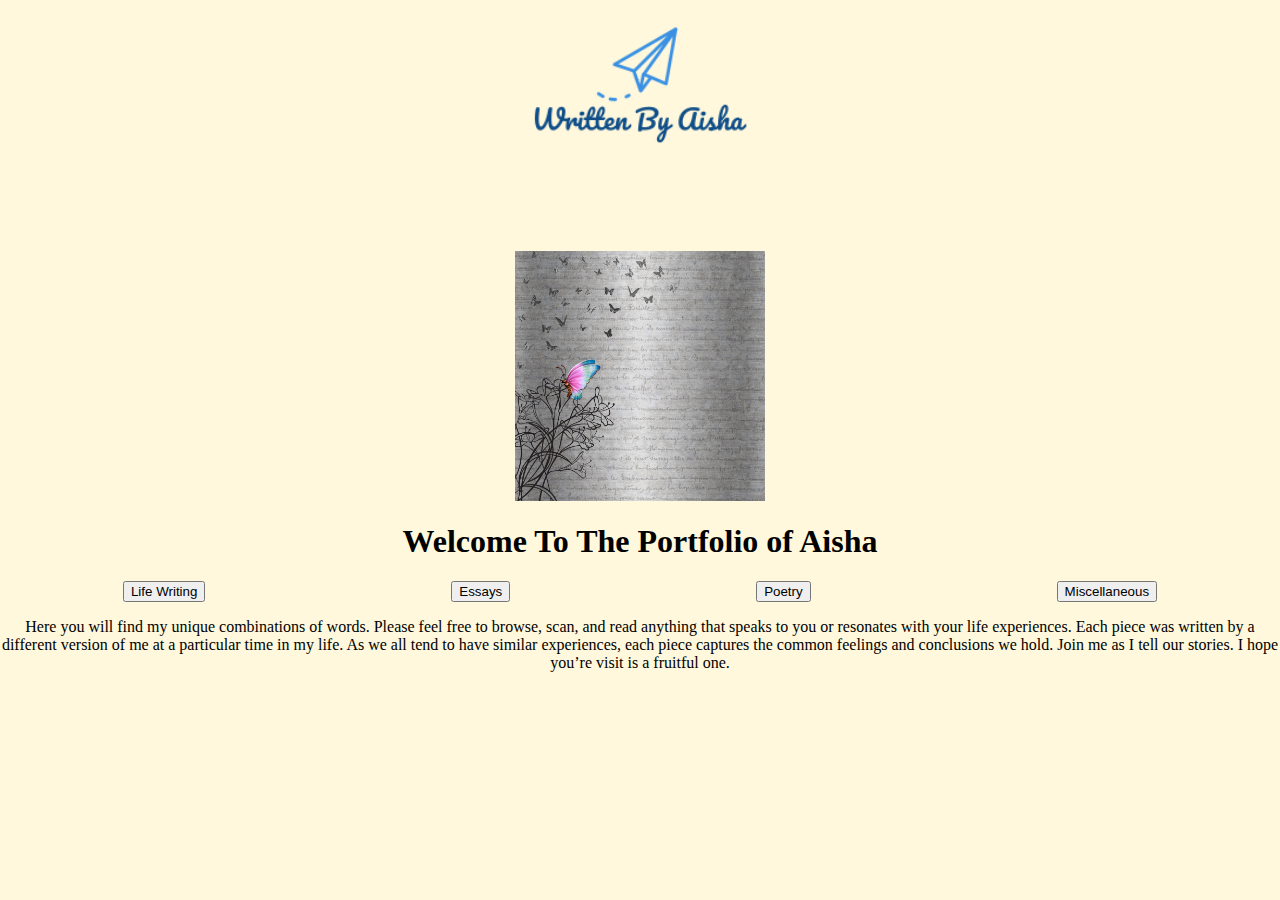
==== index.html @ ff9461c6 "Add files via upload" ====
<!DOCTYPE html>
<html lang="en">
<head>
    <meta charset="UTF-8">
    <link rel="stylesheet" type="text/css" href="main.css">
    <title>Written By Aisha</title>
</head>
<body>
    <br>
    <div class="outerbox">
        <div class = "ashlogo"><a href="./index.html"><img id = "ashlogoimg" src = "./aishalogo.png"></a></div>
        <div class="masthead">
            <nav class="navbar">
            <button type="button">
            <a href="./aboutme.html">About Me</a>    
            </button>
            <button type="button">
            <a href="./aboutwriting.html">About Writing</a>
            </button>
            <button type="button"> 
            <a href="./contactme.html">Contact Me</a>       
            </button>
            </nav>
            </div>
        </div>
    <div class = "ashlogo">
    <img id = "paper" src = "indeximg.jpg">
    </div>
    <h1>Welcome To The Portfolio of Aisha</h1>
    <div class="rabbithole">
        <button type="button">Life Writing</button>
        <button type="button">Essays</button>
        <button type="button">Poetry</button>
        <button type="button">Miscellaneous</button>
    </div>
    <div class="welcometext">
    <p>Here you will find my unique combinations of words.
        Please feel free to browse, scan, and read anything that speaks to you or resonates with your life experiences.
        Each piece was written by a different version of me at a particular time in my life. As we all tend to have similar experiences, each piece captures the common feelings and conclusions we hold. Join me as I tell our stories.
        I hope you’re visit is a fruitful one.
    </p>
    </div>
</body>
</html>
---- main.css ----
body { 
    background-color: cornsilk;
    font-size: 16px;
    margin: 0;
}
.outerbox {
    display: flex;
    flex-direction: column;
    width: 200vw;
    margin: 5 20px;
}

.masthead {
    display: flex;
    justify-content: flex-end;
    margin: 5 20px;
    height: 100px;
}
#ashlogoimg {
    width: 222px;
}

.ashlogo {
    display: flex;
    width: 100vw;
    justify-content: center;
}

.navbar {
    display: flex;
    flex-direction: column;
    justify-content: space-between;
}

h1 {
    text-align: center;
}

.welcometext {
    display: flex;
    text-align: center;
}

.metext {
    display: flex;
    text-align: center;
}

.writingtext {
    display: flex;
    text-align: center;
}

.rabbithole {
    display: flex;
    justify-content: space-around;
    text-align: center;
}

#paper {
    display: flex;
    justify-content: center;
    width: 250px
}

#memedi {
    display: flex;
}
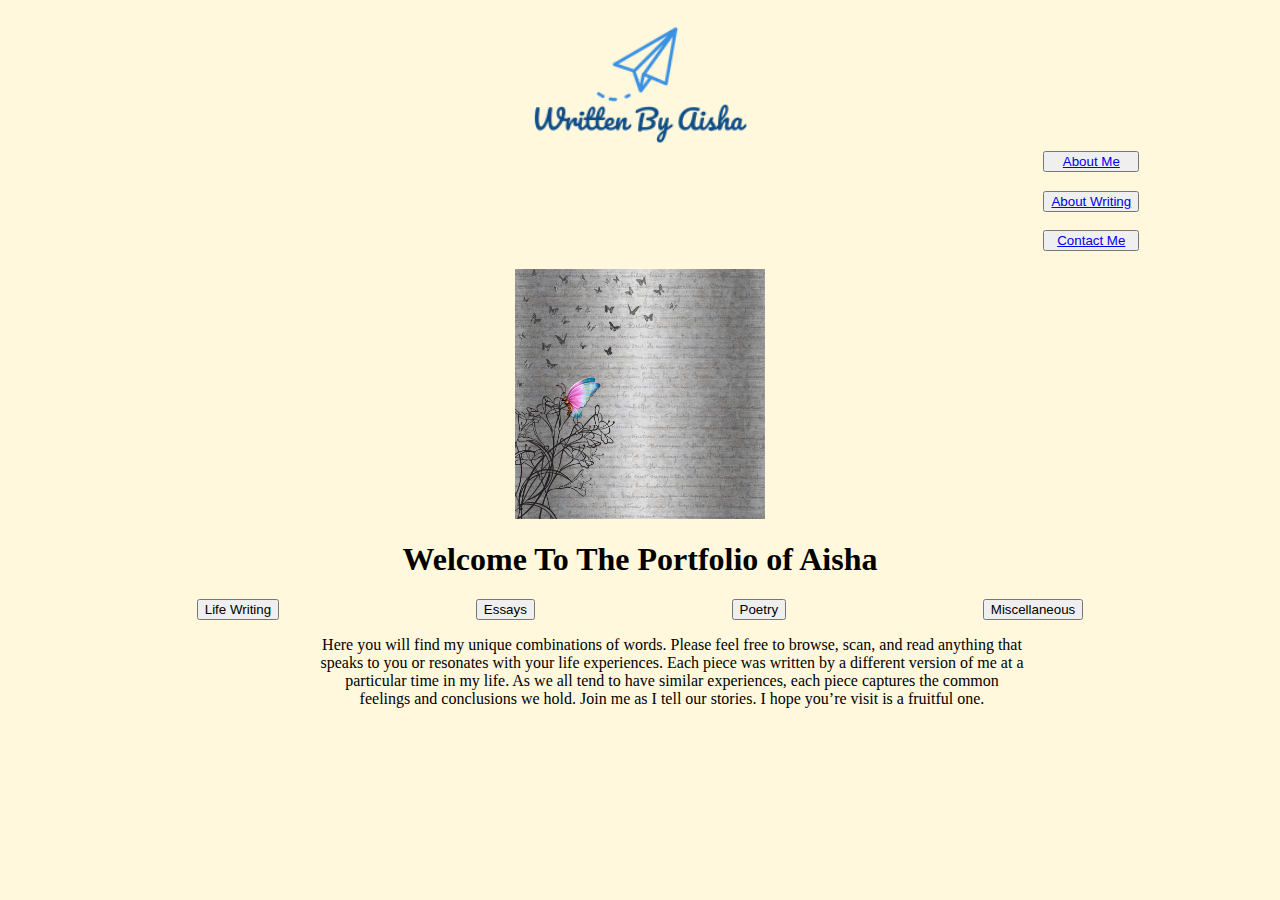
==== commit a9266467: "Add files via upload" ====
--- a/index.html
+++ b/index.html
@@ -6,8 +6,8 @@
     <title>Written By Aisha</title>
 </head>
 <body>
-    <br>
-    <div class="outerbox">
+<br>
+<div class="outerbox">
         <div class = "ashlogo"><a href="./index.html"><img id = "ashlogoimg" src = "./aishalogo.png"></a></div>
         <div class="masthead">
             <nav class="navbar">
@@ -21,8 +21,8 @@
             <a href="./contactme.html">Contact Me</a>       
             </button>
             </nav>
-            </div>
         </div>
+    <br>
     <div class = "ashlogo">
     <img id = "paper" src = "indeximg.jpg">
     </div>
@@ -40,5 +40,6 @@
         I hope you’re visit is a fruitful one.
     </p>
     </div>
+</div>
 </body>
 </html>--- a/main.css
+++ b/main.css
@@ -6,8 +6,6 @@
 .outerbox {
     display: flex;
     flex-direction: column;
-    width: 200vw;
-    margin: 5 20px;
 }
 
 .masthead {
@@ -30,6 +28,7 @@
     display: flex;
     flex-direction: column;
     justify-content: space-between;
+    margin-right: 11%;
 }
 
 h1 {
@@ -39,22 +38,29 @@
 .welcometext {
     display: flex;
     text-align: center;
+    margin-right: 20%;
+    margin-left: 25%;
 }
 
 .metext {
     display: flex;
     text-align: center;
+    margin-right: 20%;
+    margin-left: 25%;
 }
 
 .writingtext {
     display: flex;
     text-align: center;
+    margin-right: 20%;
+    margin-left: 25%;
 }
 
 .rabbithole {
     display: flex;
-    justify-content: space-around;
     text-align: center;
+    justify-content: center;
+    justify-content: space-evenly;
 }
 
 #paper {
@@ -65,4 +71,7 @@
 
 #memedi {
     display: flex;
+    justify-content: center;
+    width: 250px;
+    margin-left: 42%;
 }